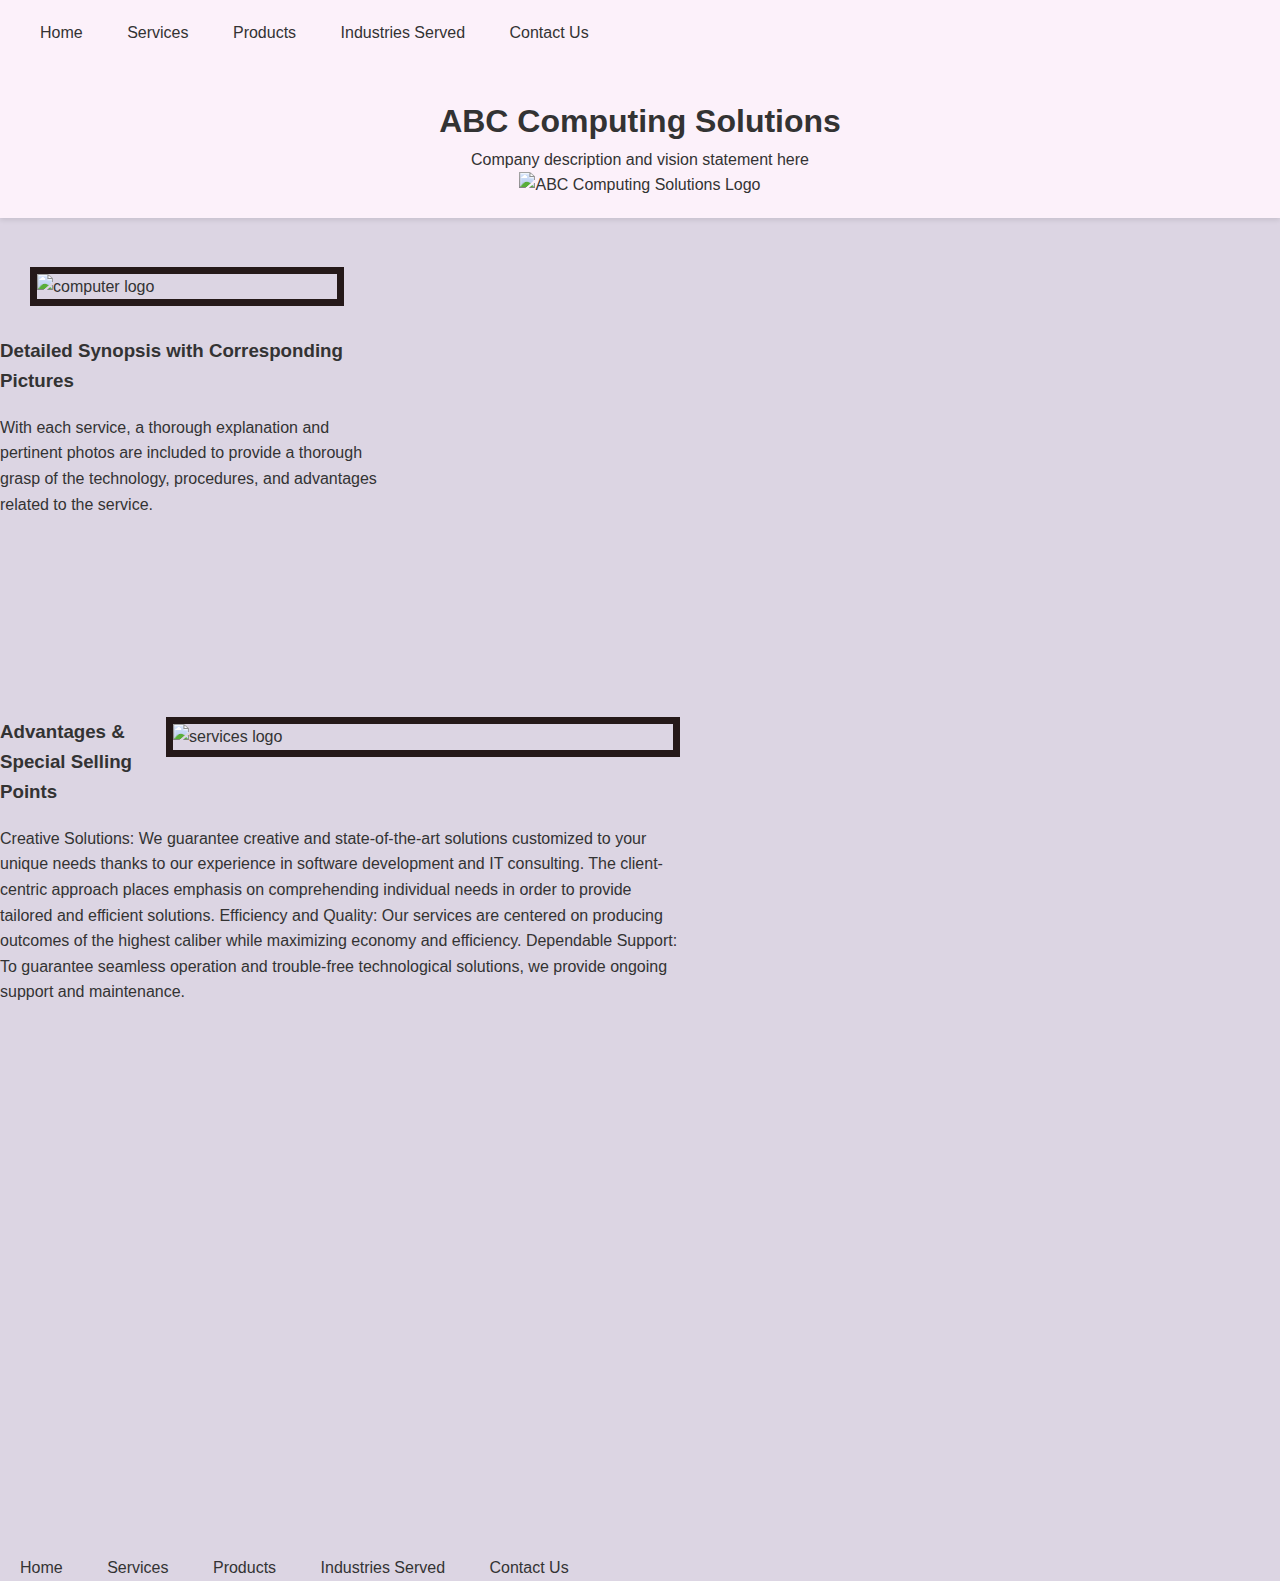
==== host/Services.html @ 394c0fe9 "Add files via upload" ====
<!DOCTYPE html>
<html lang="en">
  <head>
    <meta charset="UTF-8" />
    <title>ABC Computing Solutions</title>
    <!-- Add CSS link for styling -->
    <link rel="stylesheet" href="services.css" />
  </head>
  <body>
    <!-- Home Page -->
    <header>
      <!-- Company logo and navigation -->
      <nav>
        <ul>
          <!-- Links to different pages -->
          <li><a href="/index.html">Home</a></li>
          <li><a href="./Services.html">Services</a></li>
          <li><a href="./product.html">Products</a></li>
          <li><a href="./industries served.html">Industries Served</a></li>
          <li><a href="./Contact Us Page.html">Contact Us</a></li>
        </ul>
      </nav>
      <!-- Company introduction, vision, mission, and logo -->
      <div class="hero-section">
        <h1>ABC Computing Solutions</h1>
        <p>Company description and vision statement here</p>
        <img
          src="https://logos-download.com/wp-content/uploads/2016/02/abc_logo_gold.png"
          alt="ABC Computing Solutions Logo"
        />
      </div>
    </header>

    <div class="com">
      <img  class="comp"
      src="http://images.amazon.com/images/G/01/electronics/vizio/vizio-pc12q2-aio-CA2724-main-rt-lg.jpg"
      alt="computer logo"
      <div class="vv">
        <h3>Detailed Synopsis with Corresponding Pictures</h3>
        <p>
          With each service, a thorough explanation and pertinent photos are included to provide a thorough grasp of the technology, procedures, and advantages related to the service.
        </p>
      </div>
    </div>

    <div class="tt">
      <img
        class="yy"
        src="https://cdn.flatworldsolutions.com/featured-images/software-maintenance-support-services.jpg"
        alt=" services logo"
      />
      <h3>Advantages & Special Selling Points</h3>
      <p>
        Creative Solutions: We guarantee creative and state-of-the-art solutions customized to your unique needs thanks to our experience in software development and IT consulting.
        The client-centric approach places emphasis on comprehending individual needs in order to provide tailored and efficient solutions.
        Efficiency and Quality: Our services are centered on producing outcomes of the highest caliber while maximizing economy and efficiency.
        Dependable Support: To guarantee seamless operation and trouble-free technological solutions, we provide ongoing support and maintenance.
      </p>
    </div>
    <footer>
      <nav>
        <ul>
          <!-- Links to different pages -->
          <li><a href="/index.html">Home</a></li>
          <li><a href="./Services.html">Services</a></li>
          <li><a href="./product.html">Products</a></li>
          <li><a href="./industries served.html">Industries Served</a></li>
          <li><a href="./Contact Us Page.html">Contact Us</a></li>
        </ul>
      </nav>
    </footer>
  </body>
</html>
---- host/services.css ----
body,
h1,
h2,
p,
ul,
li,
form,
input,
textarea {
  margin: 0;
  padding: 0;
}

/* Global styles */
body {
  font-family: Arial, sans-serif;
  line-height: 1.6;
  background-color: #dcd5e3;
  color: #333;
}

header {
  background-color: #fcf1fa;
  padding: 20px;
  box-shadow: 0 2px 5px rgba(0, 0, 0, 0.1);
}
img {
  width: 50px; /* Set the width */
  height: auto; /* Maintain aspect ratio */
}
.com {
  margin-right: 900px;
}
.comp {
  border: 7px solid rgb(37, 25, 25);
  margin: 30px;
  width: 300px; /* Set the width */
  height: auto; /* Maintain aspect ratio */
  float: left;
}
.tt {
  margin-top: 200px;
  margin-right: 600px;
}
.yy {
  width: 500px; /* Set the width */
  height: auto; /* Maintain aspect ratio */
  float: right;
  border: 7px solid rgb(37, 25, 25);
}

nav ul {
  list-style: none;
}

nav ul li {
  display: inline;
  margin-right: 20px;
}

a {
  text-decoration: none;
  color: #333;
}

a:hover {
  color: #000;
}

.hero-section {
  text-align: center;
  margin-top: 50px;
}

h2 {
  margin-top: 20px;
  margin-left: 20px;
}
.pr {
  margin-left: 20px;
}

li {
  margin-left: 20px;
}

footer {
  margin-top: 550px;
}
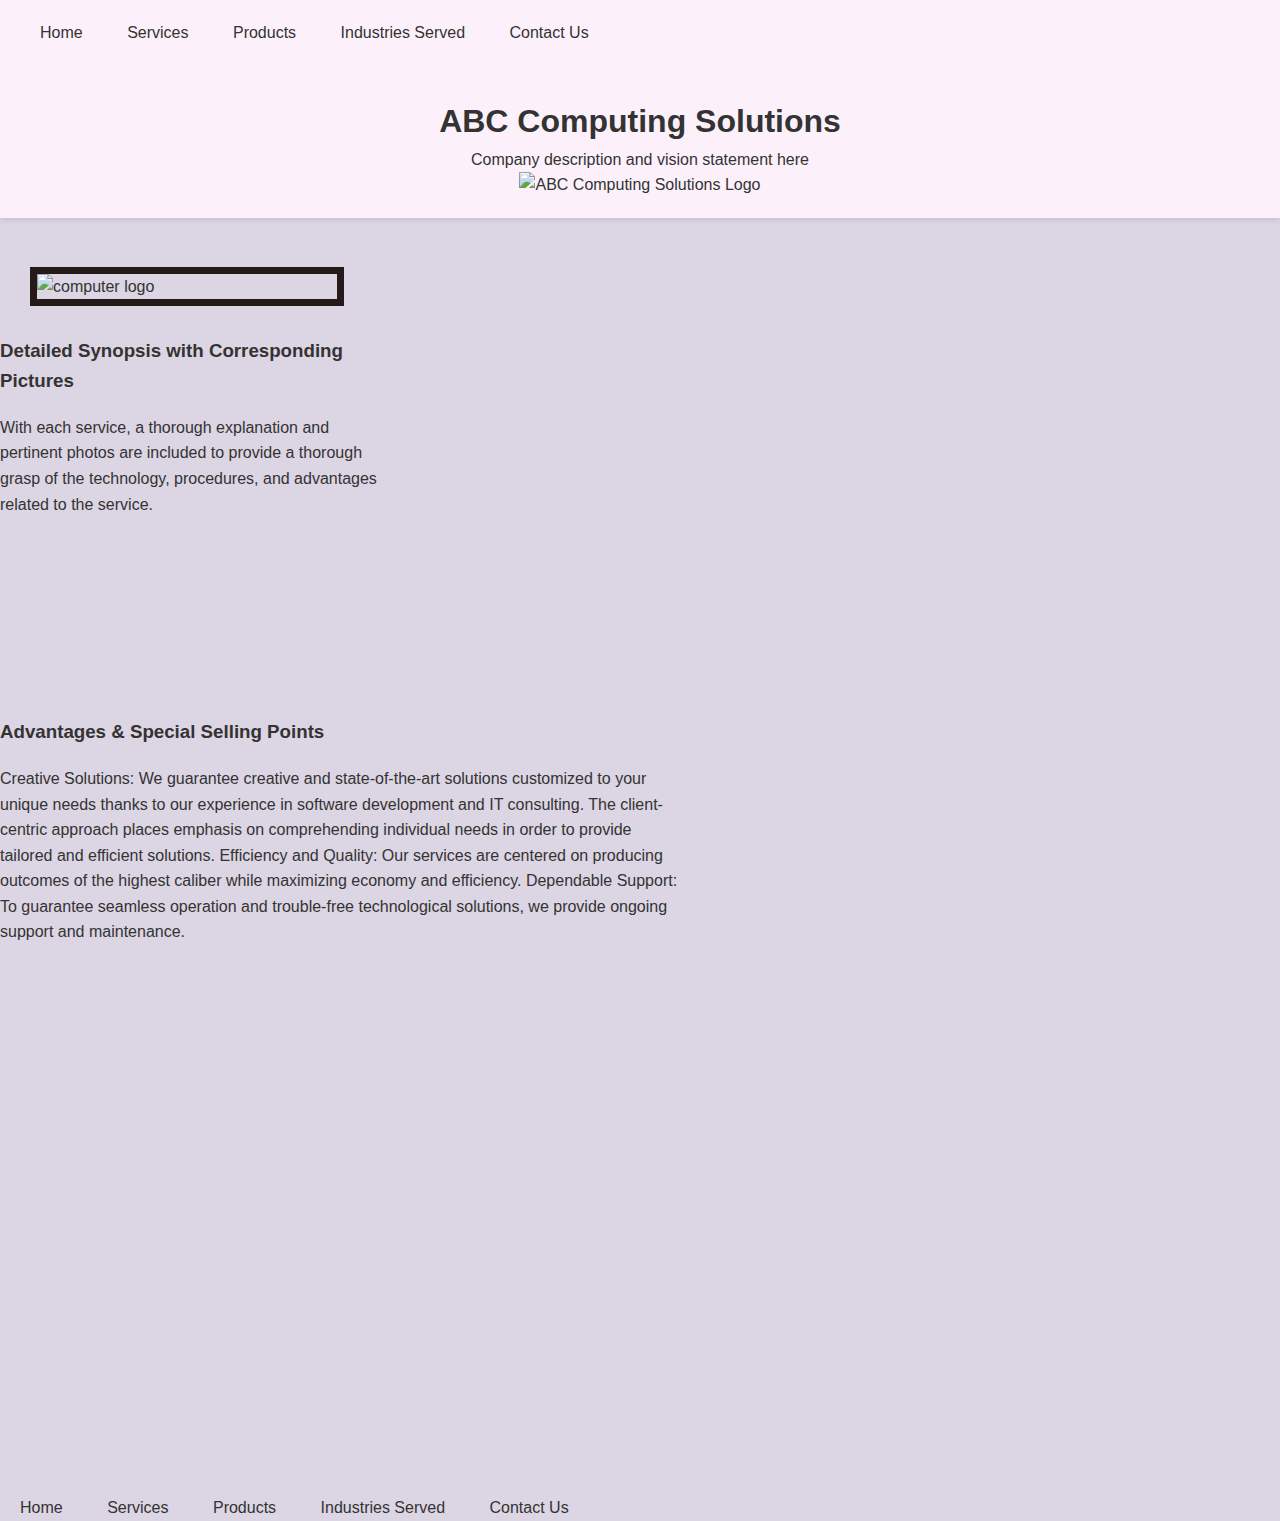
==== commit 45057f5a: "Add files via upload" ====
--- a/host/Services.html
+++ b/host/Services.html
@@ -44,11 +44,6 @@
     </div>
 
     <div class="tt">
-      <img
-        class="yy"
-        src="https://cdn.flatworldsolutions.com/featured-images/software-maintenance-support-services.jpg"
-        alt=" services logo"
-      />
       <h3>Advantages & Special Selling Points</h3>
       <p>
         Creative Solutions: We guarantee creative and state-of-the-art solutions customized to your unique needs thanks to our experience in software development and IT consulting.
